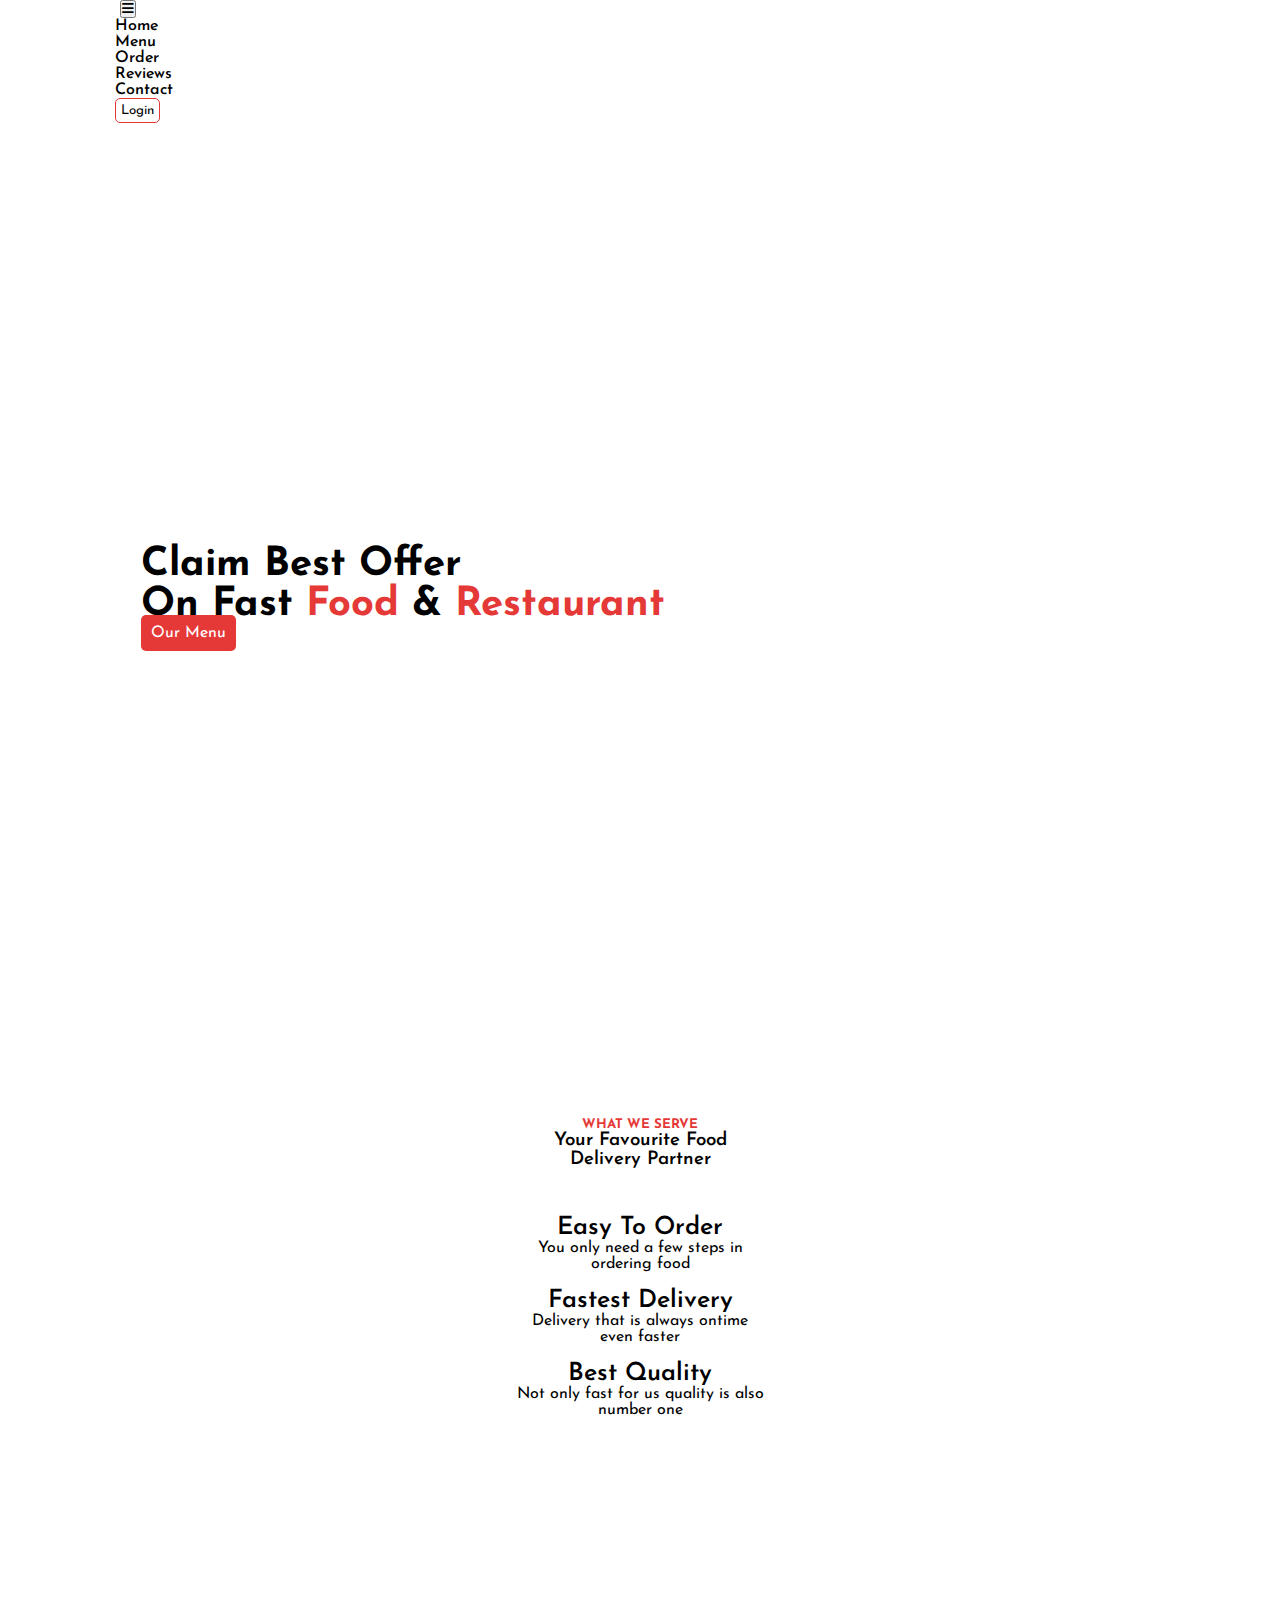
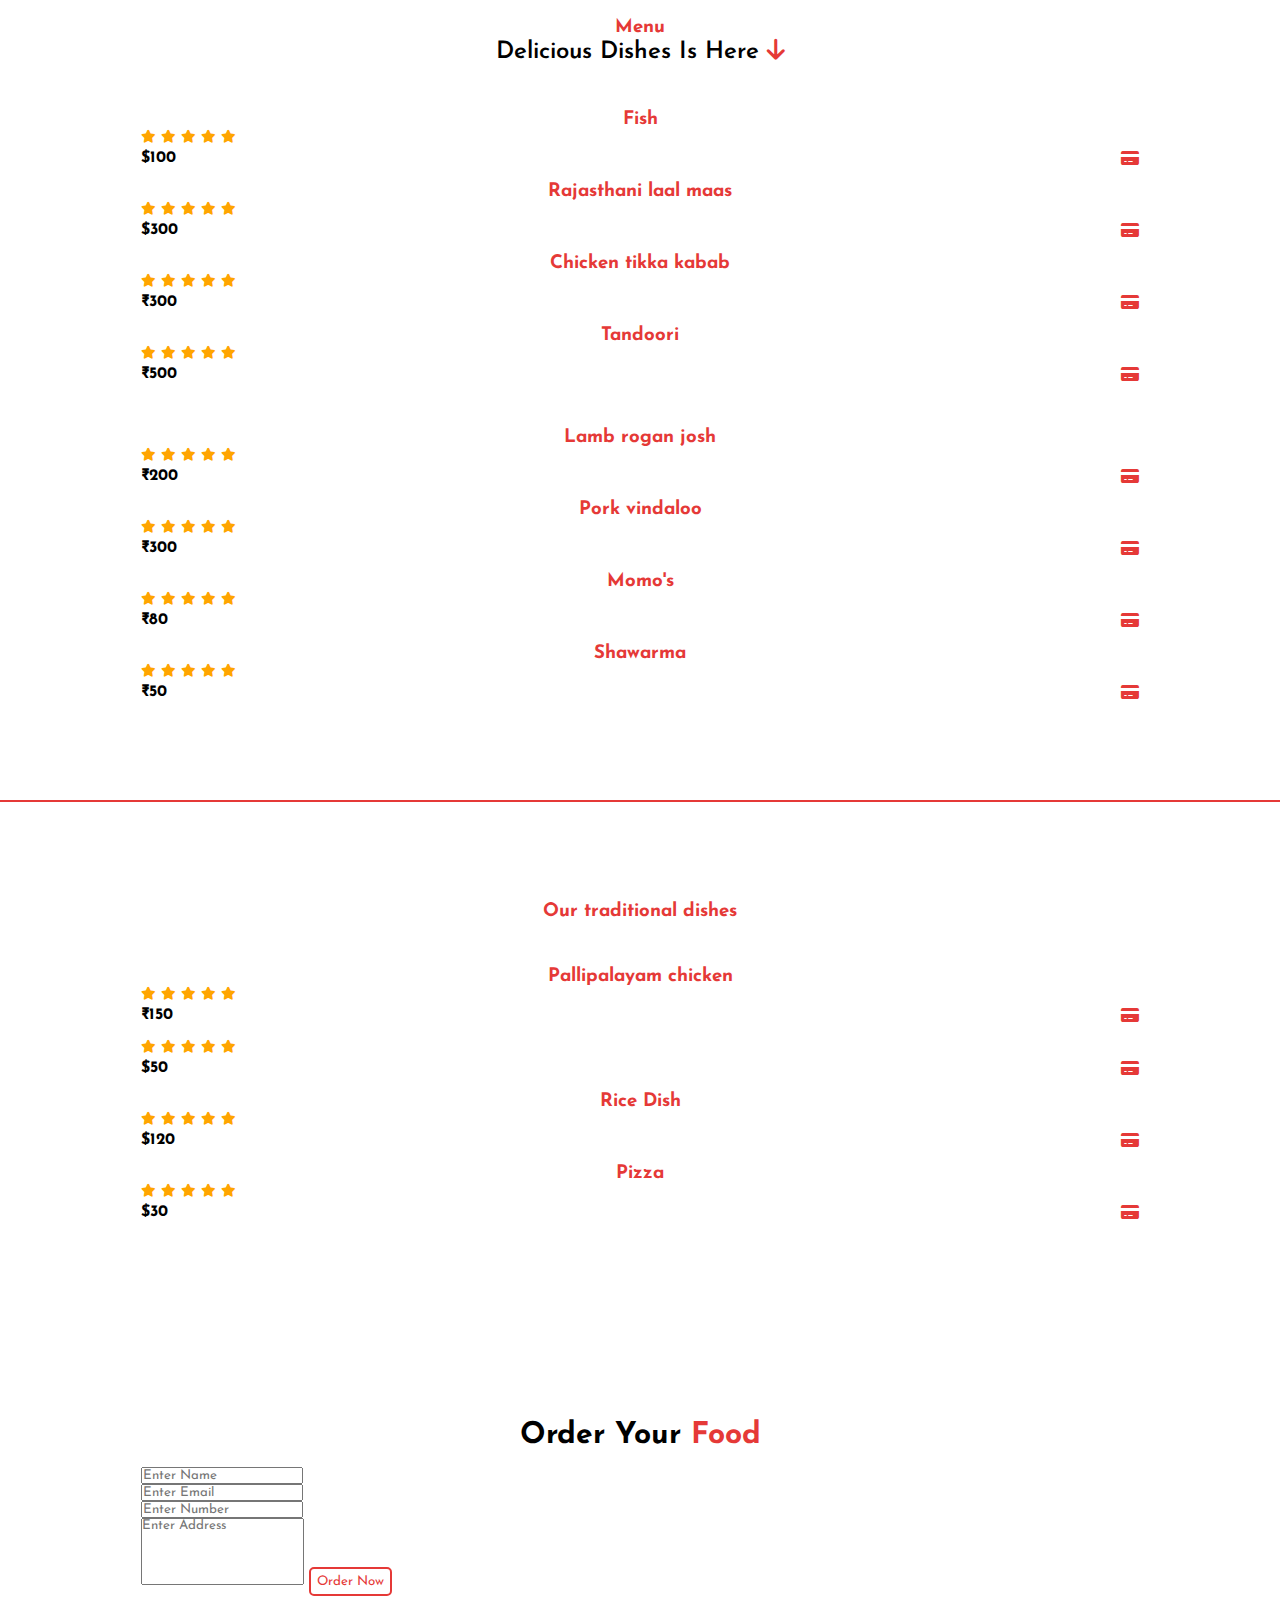
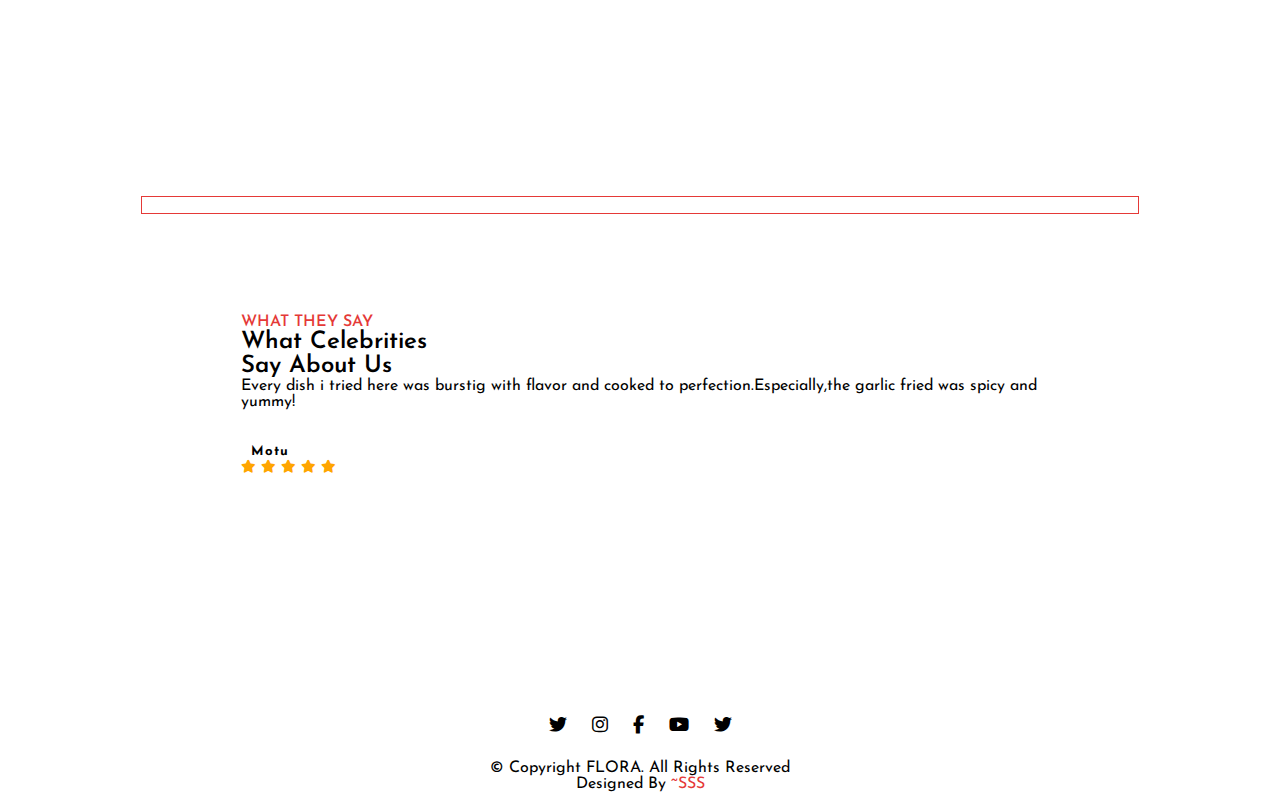
==== index.html @ 1c6ad242 "Add files via upload" ====
<!DOCTYPE html>
<html lang="en">
<head>
    <meta charset="UTF-8">
    <meta name="viewport" content="width=device-width, initial-scale=1.0">
    <title>Food Website Design</title>

    <!-- STYLE CSS LINK -->
    <link rel="stylesheet" href="style.css">
    <!-- STYLE CSS LINK -->

    <!-- BOOTSTRAP CDN LINK -->
    <link href="https://cdn.jsdelivr.net/npm/bootstrap@5.0.2/dist/css/bootstrap.min.css" rel="stylesheet" integrity="sha384-EVSTQN3/azprG1Anm3QDgpJLIm9Nao0Yz1ztcQTwFspd3yD65VohhpuuCOmLASjC" crossorigin="anonymous">
    <!-- BOOTSTRAP CDN LINK -->



    <!-- FONT AWESOME CDN -->
    <link rel="stylesheet" href="https://cdnjs.cloudflare.com/ajax/libs/font-awesome/6.4.2/css/all.min.css">
    <!-- FONT AWESOME CDN -->



    <!-- GOOGLE FONTS LINK -->
    <link rel="preconnect" href="https://fonts.googleapis.com">
    <link rel="preconnect" href="https://fonts.gstatic.com" crossorigin>
    <link href="https://fonts.googleapis.com/css2?family=Josefin+Sans:wght@600&display=swap" rel="stylesheet">
    <!-- GOOGLE FONTS LINK -->
</head>
<body>
    


<!-- Navbar Start -->
<nav class="navbar navbar-expand-sm" id="navbar">
  <a href="index.html" class="navbar-brand" id="logo"><img src="./images/logo.png" alt=""></a>
  <button class="navbar-toggler" type="button" data-bs-toggle="collapse" data-bs-target="#mynavbar">
    <span><i class="fa-solid fa-bars"></i></span>
  </button>
  <div class="collapse navbar-collapse" id="mynavbar">
    <ul class="navbar-nav me-auto">
      <li class="nav-item">
        <a href="#" class="nav-link">Home</a>
      </li>
      <li class="nav-item">
        <a href="#" class="nav-link">Menu</a>
      </li>
      <li class="nav-item">
        <a href="#" class="nav-link">Order</a>
      </li>
      <li class="nav-item">
        <a href="#" class="nav-link">Reviews</a>
      </li>
      <li class="nav-item">
        <a href="#" class="nav-link">Contact</a>
      </li>
    </ul>

    <form class="d-flex">
      <button type="button" id="btn">Login</button>
    </form>

  </div>
</nav>
<!-- Navbar End -->   

<!-- Home Section Start -->
<section class="home" id="home">
  <div class="home-content">
    <h3>Claim Best Offer <br> On Fast <span>Food</span> & <span>Restaurant</span></h3>
    <a href="#our-menu" id="home-btn">Our Menu</a>
  </div>
  <div class="img">
    <img src="./images/image 46.png" alt="">
  </div>
</section>
<!-- Home Section End -->



<!-- Top Section Start -->
<div class="top-section">
  <h5>WHAT WE SERVE</h5>
  <h3>Your Favourite Food <br> Delivery Partner</h3>
  <div class="row">

    <div class="col-md-4 py-3 py-md-0">
      <div class="card">
        <img src="./images/img1.png" alt="">
        <div class="card-body">
        <h1>Easy To Order</h1>
        <p>You only need a few steps in <br> ordering food</p>
      </div>
      </div>
    </div>
    <div class="col-md-4 py-3 py-md-0">
      <div class="card">
        <img src="./images/img2.png" alt="">
        <div class="card-body">
        <h1>Fastest Delivery</h1>
        <p>Delivery that is always ontime <br> even faster</p>
      </div>
      </div>
    </div>
    <div class="col-md-4 py-3 py-md-0">
      <div class="card">
        <img src="./images/img3.png" alt="">
        <div class="card-body">
        <h1>Best Quality</h1>
        <p>Not only fast for us quality is also <br> number one</p>
      </div>
      </div>
    </div>

  </div>
</div>
<!-- Top Section End -->




<!-- Our Menu Start -->
<section class="menu" id="menu">
  <h3>Menu</h3>
  <h2>Delicious Dishes Is Here <i class="fa-solid fa-arrow-down"></i></h2>


  <div class="row" style="margin-top: 30px;">
    <div class="col-md-3 py-3 py-md-0">
      <div class="card">
        <img src="./images/Mangalorean_Chicken.png" alt="">
        <div class="card-body">
          <h3>Fish</h3>
          <div class="rating">
            <i class="fa-solid fa-star checked"></i>
            <i class="fa-solid fa-star checked"></i>
            <i class="fa-solid fa-star checked"></i>
            <i class="fa-solid fa-star checked"></i>
            <i class="fa-solid fa-star checked"></i>
          </div>

          <p>$100 <i class="fa-solid fa-credit-card"></i></p>
        </div>
      </div>
    </div>
    <div class="col-md-3 py-3 py-md-0">
      <div class="card">
        <img src="./images/Garlic_Fried.png" alt="">
        <div class="card-body">
          <h3>Rajasthani laal maas</h3>
          <div class="rating">
            <i class="fa-solid fa-star checked"></i>
            <i class="fa-solid fa-star checked"></i>
            <i class="fa-solid fa-star checked"></i>
            <i class="fa-solid fa-star checked"></i>
            <i class="fa-solid fa-star checked"></i>
          </div>

          <p>$300 <i class="fa-solid fa-credit-card"></i></p>
        </div>
      </div>
    </div>
    <div class="col-md-3 py-3 py-md-0">
      <div class="card">
        <img src="./images/Grilled_beef_steak.png" alt="">
        <div class="card-body">
          <h3>Chicken tikka kabab</h3>
          <div class="rating">
            <i class="fa-solid fa-star checked"></i>
            <i class="fa-solid fa-star checked"></i>
            <i class="fa-solid fa-star checked"></i>
            <i class="fa-solid fa-star checked"></i>
            <i class="fa-solid fa-star checked"></i>
          </div>

          <p>₹300 <i class="fa-solid fa-credit-card"></i></p>
        </div>
      </div>
    </div>
    <div class="col-md-3 py-3 py-md-0">
      <div class="card">
        <img src="./images/Pineapple_Fried_Rice.png" alt="">
        <div class="card-body">
          <h3>Tandoori</h3>
          <div class="rating">
            <i class="fa-solid fa-star checked"></i>
            <i class="fa-solid fa-star checked"></i>
            <i class="fa-solid fa-star checked"></i>
            <i class="fa-solid fa-star checked"></i>
            <i class="fa-solid fa-star checked"></i>
          </div>

          <p>₹500 <i class="fa-solid fa-credit-card"></i></p>
        </div>
      </div>
    </div>


  </div>



  <div class="row" style="margin-top: 30px;">
    <div class="col-md-3 py-3 py-md-0">
      <div class="card">
        <img src="./images/Grilled_pork_ribs.png" alt="">
        <div class="card-body">
          <h3>Lamb rogan josh</h3>
          <div class="rating">
            <i class="fa-solid fa-star checked"></i>
            <i class="fa-solid fa-star checked"></i>
            <i class="fa-solid fa-star checked"></i>
            <i class="fa-solid fa-star checked"></i>
            <i class="fa-solid fa-star checked"></i>
          </div>

          <p>₹200<i class="fa-solid fa-credit-card"></i></p>
        </div>
      </div>
    </div>
    <div class="col-md-3 py-3 py-md-0">
      <div class="card">
        <img src="./images/crispy_fried.png" alt="">
        <div class="card-body">
          <h3>Pork vindaloo</h3>
          <div class="rating">
            <i class="fa-solid fa-star checked"></i>
            <i class="fa-solid fa-star checked"></i>
            <i class="fa-solid fa-star checked"></i>
            <i class="fa-solid fa-star checked"></i>
            <i class="fa-solid fa-star checked"></i>
          </div>

          <p>₹300 <i class="fa-solid fa-credit-card"></i></p>
        </div>
      </div>
    </div>
    <div class="col-md-3 py-3 py-md-0">
      <div class="card">
        <img src="./images/sushi__japanese.png" alt="">
        <div class="card-body">
          <h3>Momo's</h3>
          <div class="rating">
            <i class="fa-solid fa-star checked"></i>
            <i class="fa-solid fa-star checked"></i>
            <i class="fa-solid fa-star checked"></i>
            <i class="fa-solid fa-star checked"></i>
            <i class="fa-solid fa-star checked"></i>
          </div>

          <p>₹80 <i class="fa-solid fa-credit-card"></i></p>
        </div>
      </div>
    </div>
    <div class="col-md-3 py-3 py-md-0">
      <div class="card">
        <img src="./images/Lyulya_kebab.png" alt="">
        <div class="card-body">
          <h3>Shawarma</h3>
          <div class="rating">
            <i class="fa-solid fa-star checked"></i>
            <i class="fa-solid fa-star checked"></i>
            <i class="fa-solid fa-star checked"></i>
            <i class="fa-solid fa-star checked"></i>
            <i class="fa-solid fa-star checked"></i>
          </div>

          <p>₹50 <i class="fa-solid fa-credit-card"></i></p>
        </div>
      </div>
    </div>


  </div>
</section>
<!-- Our Menu End -->





<div class="container">
  <div class="line" style="width: 100%; height: 2px; background-color: #e53937;"></div>
</div>






<!-- Our Menu Start -->
<section class="menu" id="menu">
  <h3>Our traditional dishes</h3>


  <div class="row" style="margin-top: 30px;">
    <div class="col-md-3 py-3 py-md-0">
      <div class="card">
        <img src="./images/burger.png" alt="">
        <div class="card-body">
          <h3>Pallipalayam chicken</h3>
          <div class="rating">
            <i class="fa-solid fa-star checked"></i>
            <i class="fa-solid fa-star checked"></i>
            <i class="fa-solid fa-star checked"></i>
            <i class="fa-solid fa-star checked"></i>
            <i class="fa-solid fa-star checked"></i>
          </div>

          <p>₹150<i class="fa-solid fa-credit-card"></i></p>
        </div>
      </div>
    </div>
    <div class="col-md-3 py-3 py-md-0">
      <div class="card">
        <img src="./images/fasr food.png" alt="">
        <div class="card-body">
          <h3></h3>

          <div class="rating">
            <i class="fa-solid fa-star checked"></i>
            <i class="fa-solid fa-star checked"></i>
            <i class="fa-solid fa-star checked"></i>
            <i class="fa-solid fa-star checked"></i>
            <i class="fa-solid fa-star checked"></i>
          </div>

          <p>$50 <i class="fa-solid fa-credit-card"></i></p>
        </div>
      </div>
    </div>
    <div class="col-md-3 py-3 py-md-0">
      <div class="card">
        <img src="./images/rice.png" alt="">
        <div class="card-body">
          <h3>Rice Dish</h3>
          <div class="rating">
            <i class="fa-solid fa-star checked"></i>
            <i class="fa-solid fa-star checked"></i>
            <i class="fa-solid fa-star checked"></i>
            <i class="fa-solid fa-star checked"></i>
            <i class="fa-solid fa-star checked"></i>
          </div>

          <p>$120 <i class="fa-solid fa-credit-card"></i></p>
        </div>
      </div>
    </div>
    <div class="col-md-3 py-3 py-md-0">
      <div class="card">
        <img src="./images/pizza.png" alt="">
        <div class="card-body">
          <h3>Pizza</h3>
          <div class="rating">
            <i class="fa-solid fa-star checked"></i>
            <i class="fa-solid fa-star checked"></i>
            <i class="fa-solid fa-star checked"></i>
            <i class="fa-solid fa-star checked"></i>
            <i class="fa-solid fa-star checked"></i>
          </div>

          <p>$30 <i class="fa-solid fa-credit-card"></i></p>
        </div>
      </div>
    </div>


  </div>




  </div>
</section>
<!-- Our Menu End -->





<!-- Ordre Section Start -->
<section class="order" id="order">
  <div class="heading">Order Your <span>Food</span></div>

  <div class="row">
    <div class="col-md-5 py-3 py-md-0">
      <div class="card">
        <img src="./images/img1.png" alt="">
      </div>
    </div>
    <div class="col-md-7 py-3 py-md-0">
      <form action="#">

        <div class="mb-3 mt-3">
          <input type="text" class="form-control" id="name" placeholder="Enter Name" required>
        </div>

        <div class="mb-3 mt-3">
          <input type="email" class="form-control" id="email" placeholder="Enter Email" required>
        </div>

        <div class="mb-3 mt-3">
          <input type="number" class="form-control" id="number" placeholder="Enter Number" required>
        </div>


         <textarea  class="form-control" id="comment" rows="5" name="text" placeholder="Enter Address" required></textarea>

         <button type="submit" class="order-btn">Order Now</button>
        

      </form>
    </div>

  </div>
</section>
<!-- Ordre Section End -->





<!-- Review Section Start -->
<section class="review" id="review">
  <div class="row">

    <div class="col-md-4 py-3 py-md-0">
      <div class="card">
        <img src="./images/review-img.png" alt="">
      </div>
    </div>

    <div class="col-md-8 py-3 py-md-0" style="padding: 100px;">
      <h3>WHAT THEY SAY</h3>
      <h2>What Celebrities <br>Say About Us</h2>
      <p>Every dish i tried here was burstig with flavor and cooked to perfection.Especially,the garlic fried was spicy and yummy!</p>
      <h5><img src="D:\project\images\motu.jpg" alt="" width="60px"><a href="#">Motu</a></h5>
     
      <div class="rating">
        <i class="fa-solid fa-star checked"></i>
        <i class="fa-solid fa-star checked"></i>
        <i class="fa-solid fa-star checked"></i>
        <i class="fa-solid fa-star checked"></i>
        <i class="fa-solid fa-star checked"></i>
      </div>
    </div>

  </div>
</section>








<footer id="footer">
  <div class="f-content">
    <div class="f-logo"><img src="./images/logo.png" alt=""></div>
   
    <i class="fa-brands fa-twitter"></i>
    <i class="fa-brands fa-instagram"></i>
    <i class="fa-brands fa-facebook-f"></i>
    <i class="fa-brands fa-youtube"></i>
    <i class="fa-brands fa-twitter"></i>
  </div>
  <br>
  <div class="c-content">
    &copy; Copyright FLORA. All Rights Reserved <br>
    <span>Designed By <a href="#">~SSS</a></span>
  </div>
</footer>
<!-- Footer End -->
    <!-- BOOTSTRAP CDN LINK -->
    <script src="https://cdn.jsdelivr.net/npm/bootstrap@5.0.2/dist/js/bootstrap.bundle.min.js" integrity="sha384-MrcW6ZMFYlzcLA8Nl+NtUVF0sA7MsXsP1UyJoMp4YLEuNSfAP+JcXn/tWtIaxVXM" crossorigin="anonymous"></script>
    <!-- BOOTSTRAP CDN LINK -->


</body>
</html>
---- style.css ----
*{
    margin: 0;
    padding: 0;
    text-decoration: none;
    list-style: none;
    scroll-behavior: smooth;
    font-family: 'Josefin Sans', sans-serif;
}
html::-webkit-scrollbar-track{
    background: transparent;
}
html::-webkit-scrollbar-thumb{
    background: #e53937;
    border-radius: 10px;
}
html::-webkit-scrollbar{
    width: 10px;
}

/* Navbar Start */
#navbar{
    background: transparent;
    padding: 0px 9% 0px;
}
#logo img{
    width: 190px;
    margin-top: 3px;
}
.nav-item .nav-link{
    color: black;
    font-size: 16px;
    font-weight: 550;
    transition: 0.5s;
}
.nav-item .nav-link:hover{
    color: #e53937;
}
#nvabar input{
    border-radius: 50px;
}
#btn{
    border-radius: 5px;
    padding: 5px;
    border: 1px solid #e53937;
    background: transparent;
    transition: 0.5s;
}
#btn:hover{
    background: #e53937;
    color: white;
}
/* Navbar End */




/* Home Section Start */
.home{
    width: 100%;
    height: 100vh;
    padding: 5px 11% 80px;
    display: flex;
    align-items: center;
    justify-content: center;
    flex-wrap: wrap;
    position: relative;
    z-index: 0;
}
.home .img{
    flex: 1 1 300px;
}
.home .img img{
    width: 100%;
    margin-left: 60px;
}
.home-content{
    flex: 1 1 400px;
    margin-top: 30px;
}
.home-content h3{
    font-size: 40px;
    font-weight: 700;
}
.home-content h3 span{
    color: #e53937;
}
#home-btn{
    padding: 10px;
    text-decoration: none;
    background: #e53937;
    color: white;
    border-radius: 5px;
}
@media screen and (max-width:873px){
    .home .img img{
        margin-left: 0px;
    }
}
/* Home Section End */





/* Top Section Start */
.top-section{
    padding: 10px 11% 100px;
}
.top-section h5{
    color: #e53937;
    text-align: center;
}
.top-section h3{
    color: black;
    text-align: center;
    font-weight: 600;
}
.top-section .row{
    margin-top: 30px;
    align-items: center;
}
.top-section .row .card{
    border: none;
}
.top-section .row .card img{
    width: 200px;
    margin: auto;
}
.top-section .card-body{
    text-align: center;
}
.top-section .card-body h1{
    font-size: 25px;
    font-weight: 600;
}
/* Top Section End */




/* Our Menu Strat */
.menu{
    padding: 100px 11% 100px;
}
.menu h3{
    text-align: center;
    color: #e53937;
}
.menu h2{
    text-align: center;
    color: black;
    font-weight: 600;
}
.menu h2 i{
    color: #e53937;
}
.menu h6{
    font-size: 16px;
}
.rating i{
    color: orange;
    font-size: 13px;
}
.menu p{
    margin-top: 5px;
    font-weight: bold;
}
.menu p i{
    float: right;
    color: #e53937;
    cursor: pointer;
}
/* Our Menu End */





/* Order Section Start */
.order{
    padding: 100px 11% 100px;
}
.heading{
    text-align: center;
    font-size: 30px;
    font-weight: 700;
}
.heading span{
    color: #e53937;
}
.order textarea{
    resize: none;
}
.order-btn{
    padding: 6px;
    margin-top: 30px;
    background: transparent;
    border: 2px solid #e53937;
    border-radius: 5px;
    color: #e53937;
    transition: 0.5s;
    cursor: pointer;
}
.order-btn:hover{
    background: #e53937;
    color: white;
    border: 2px solid white;
}
/* Order Section End */





/* Review Section Start */
.review{
    padding: 100px 11% 100px;
}
.review .card{
    border: 1px solid #e53937;
}
.review h3{
    font-size: 16px;
    color: #e53937;
    font-weight: 550;
}
.review h2{
    font-weight: 600;
}
.review h5{
    margin-top: 35px;
    display: inline-block;
}
.review h5 a{
    margin-left: 10px;
    color: black;
    text-decoration: none;
    font-weight: bold;
    letter-spacing: 1px;
    cursor: pointer;
}
.review h5 img{
    border-radius: 5px;
}

@media screen and(max-width: 636px){
    .review h3{
        margin-top: 10px;
    }
}
/* Review Section End */




/* Contact Section Start */
.contact{
    padding: 100px 11% 100px;
}
.contact .col-md-5{
    background: #e53937;
    border-radius: 10px;
    color: white;
}
.contact h3{
    margin-top: 30px;
}
.contact i span{
    margin-left: 10px;
    cursor: pointer;
}
/* Contact Section End */





/* Footer Start */
#footer{
    padding: 15px 11% 15px;
}
#footer .f-content{
    text-align: center;
}
.f-logo img{
    width: 250px;
    cursor: pointer;
}
.f-content i{
    font-size: 18px;
    color: black;
    padding: 10px;
    transition: 0.5s;
    cursor: pointer;
}
.f-content i:hover{
    background: #e53937;
    color: white;
    border-radius: 5px;
}
.c-content{
    text-align: center;
}
.c-content span a{
    text-decoration: none;
    color: #e53937;
    
}
/* Footer End */
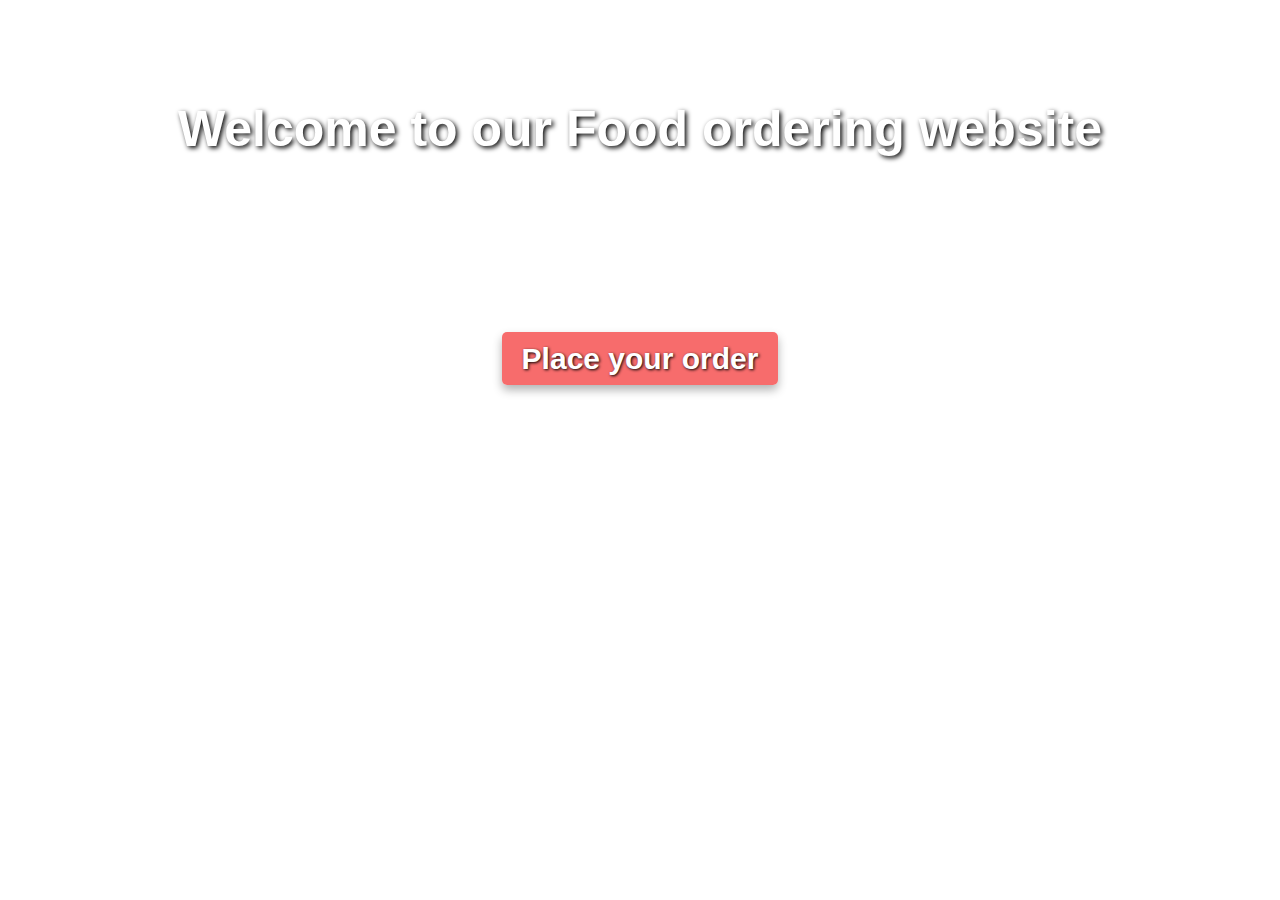
==== commit 3fb1585f: "Add files via upload" ====
--- a/index.html
+++ b/index.html
@@ -1,481 +1,44 @@
-<!DOCTYPE html>
-<html lang="en">
-<head>
-    <meta charset="UTF-8">
-    <meta name="viewport" content="width=device-width, initial-scale=1.0">
-    <title>Food Website Design</title>
-
-    <!-- STYLE CSS LINK -->
-    <link rel="stylesheet" href="style.css">
-    <!-- STYLE CSS LINK -->
-
-    <!-- BOOTSTRAP CDN LINK -->
-    <link href="https://cdn.jsdelivr.net/npm/bootstrap@5.0.2/dist/css/bootstrap.min.css" rel="stylesheet" integrity="sha384-EVSTQN3/azprG1Anm3QDgpJLIm9Nao0Yz1ztcQTwFspd3yD65VohhpuuCOmLASjC" crossorigin="anonymous">
-    <!-- BOOTSTRAP CDN LINK -->
-
-
-
-    <!-- FONT AWESOME CDN -->
-    <link rel="stylesheet" href="https://cdnjs.cloudflare.com/ajax/libs/font-awesome/6.4.2/css/all.min.css">
-    <!-- FONT AWESOME CDN -->
-
-
-
-    <!-- GOOGLE FONTS LINK -->
-    <link rel="preconnect" href="https://fonts.googleapis.com">
-    <link rel="preconnect" href="https://fonts.gstatic.com" crossorigin>
-    <link href="https://fonts.googleapis.com/css2?family=Josefin+Sans:wght@600&display=swap" rel="stylesheet">
-    <!-- GOOGLE FONTS LINK -->
-</head>
+<html>
+    <head>
+        <meta charset="UTF-8">
+        <title>FOOD COURT</title>
+        <style>
+          body{
+            background-image:url("D:\templates\abc.jpg");
+            background-size: cover;
+            background-position: center;
+            font-family: 'Arial',sans-serif;
+            color:#fff;
+            text-align: center;
+            margin:0;
+            padding: 0;
+          }
+          h1{
+            margin:100px;
+            font-size: 50px;
+            text-shadow: 2px 2px 5px #000;
+          }
+          h2{
+            font-size: 30px;
+            margin-top: 30px;
+            text-shadow: 1px 1px 3px #000;
+          }
+          a{
+            color:#fff;
+            text-decoration: none;
+            background-color: #f76c6c;
+            padding:10px 20px;
+            border-radius: 5px;
+            box-shadow: 0 5px 10px rgba(0,0,0,0.3);
+            transition: background-color 0.3s;
+          }
+          a:hover{
+            background-color: #ff4040;
+          }
+        </style>
+    </head>
 <body>
-    
-
-
-<!-- Navbar Start -->
-<nav class="navbar navbar-expand-sm" id="navbar">
-  <a href="index.html" class="navbar-brand" id="logo"><img src="./images/logo.png" alt=""></a>
-  <button class="navbar-toggler" type="button" data-bs-toggle="collapse" data-bs-target="#mynavbar">
-    <span><i class="fa-solid fa-bars"></i></span>
-  </button>
-  <div class="collapse navbar-collapse" id="mynavbar">
-    <ul class="navbar-nav me-auto">
-      <li class="nav-item">
-        <a href="#" class="nav-link">Home</a>
-      </li>
-      <li class="nav-item">
-        <a href="#" class="nav-link">Menu</a>
-      </li>
-      <li class="nav-item">
-        <a href="#" class="nav-link">Order</a>
-      </li>
-      <li class="nav-item">
-        <a href="#" class="nav-link">Reviews</a>
-      </li>
-      <li class="nav-item">
-        <a href="#" class="nav-link">Contact</a>
-      </li>
-    </ul>
-
-    <form class="d-flex">
-      <button type="button" id="btn">Login</button>
-    </form>
-
-  </div>
-</nav>
-<!-- Navbar End -->   
-
-<!-- Home Section Start -->
-<section class="home" id="home">
-  <div class="home-content">
-    <h3>Claim Best Offer <br> On Fast <span>Food</span> & <span>Restaurant</span></h3>
-    <a href="#our-menu" id="home-btn">Our Menu</a>
-  </div>
-  <div class="img">
-    <img src="./images/image 46.png" alt="">
-  </div>
-</section>
-<!-- Home Section End -->
-
-
-
-<!-- Top Section Start -->
-<div class="top-section">
-  <h5>WHAT WE SERVE</h5>
-  <h3>Your Favourite Food <br> Delivery Partner</h3>
-  <div class="row">
-
-    <div class="col-md-4 py-3 py-md-0">
-      <div class="card">
-        <img src="./images/img1.png" alt="">
-        <div class="card-body">
-        <h1>Easy To Order</h1>
-        <p>You only need a few steps in <br> ordering food</p>
-      </div>
-      </div>
-    </div>
-    <div class="col-md-4 py-3 py-md-0">
-      <div class="card">
-        <img src="./images/img2.png" alt="">
-        <div class="card-body">
-        <h1>Fastest Delivery</h1>
-        <p>Delivery that is always ontime <br> even faster</p>
-      </div>
-      </div>
-    </div>
-    <div class="col-md-4 py-3 py-md-0">
-      <div class="card">
-        <img src="./images/img3.png" alt="">
-        <div class="card-body">
-        <h1>Best Quality</h1>
-        <p>Not only fast for us quality is also <br> number one</p>
-      </div>
-      </div>
-    </div>
-
-  </div>
-</div>
-<!-- Top Section End -->
-
-
-
-
-<!-- Our Menu Start -->
-<section class="menu" id="menu">
-  <h3>Menu</h3>
-  <h2>Delicious Dishes Is Here <i class="fa-solid fa-arrow-down"></i></h2>
-
-
-  <div class="row" style="margin-top: 30px;">
-    <div class="col-md-3 py-3 py-md-0">
-      <div class="card">
-        <img src="./images/Mangalorean_Chicken.png" alt="">
-        <div class="card-body">
-          <h3>Fish</h3>
-          <div class="rating">
-            <i class="fa-solid fa-star checked"></i>
-            <i class="fa-solid fa-star checked"></i>
-            <i class="fa-solid fa-star checked"></i>
-            <i class="fa-solid fa-star checked"></i>
-            <i class="fa-solid fa-star checked"></i>
-          </div>
-
-          <p>$100 <i class="fa-solid fa-credit-card"></i></p>
-        </div>
-      </div>
-    </div>
-    <div class="col-md-3 py-3 py-md-0">
-      <div class="card">
-        <img src="./images/Garlic_Fried.png" alt="">
-        <div class="card-body">
-          <h3>Rajasthani laal maas</h3>
-          <div class="rating">
-            <i class="fa-solid fa-star checked"></i>
-            <i class="fa-solid fa-star checked"></i>
-            <i class="fa-solid fa-star checked"></i>
-            <i class="fa-solid fa-star checked"></i>
-            <i class="fa-solid fa-star checked"></i>
-          </div>
-
-          <p>$300 <i class="fa-solid fa-credit-card"></i></p>
-        </div>
-      </div>
-    </div>
-    <div class="col-md-3 py-3 py-md-0">
-      <div class="card">
-        <img src="./images/Grilled_beef_steak.png" alt="">
-        <div class="card-body">
-          <h3>Chicken tikka kabab</h3>
-          <div class="rating">
-            <i class="fa-solid fa-star checked"></i>
-            <i class="fa-solid fa-star checked"></i>
-            <i class="fa-solid fa-star checked"></i>
-            <i class="fa-solid fa-star checked"></i>
-            <i class="fa-solid fa-star checked"></i>
-          </div>
-
-          <p>₹300 <i class="fa-solid fa-credit-card"></i></p>
-        </div>
-      </div>
-    </div>
-    <div class="col-md-3 py-3 py-md-0">
-      <div class="card">
-        <img src="./images/Pineapple_Fried_Rice.png" alt="">
-        <div class="card-body">
-          <h3>Tandoori</h3>
-          <div class="rating">
-            <i class="fa-solid fa-star checked"></i>
-            <i class="fa-solid fa-star checked"></i>
-            <i class="fa-solid fa-star checked"></i>
-            <i class="fa-solid fa-star checked"></i>
-            <i class="fa-solid fa-star checked"></i>
-          </div>
-
-          <p>₹500 <i class="fa-solid fa-credit-card"></i></p>
-        </div>
-      </div>
-    </div>
-
-
-  </div>
-
-
-
-  <div class="row" style="margin-top: 30px;">
-    <div class="col-md-3 py-3 py-md-0">
-      <div class="card">
-        <img src="./images/Grilled_pork_ribs.png" alt="">
-        <div class="card-body">
-          <h3>Lamb rogan josh</h3>
-          <div class="rating">
-            <i class="fa-solid fa-star checked"></i>
-            <i class="fa-solid fa-star checked"></i>
-            <i class="fa-solid fa-star checked"></i>
-            <i class="fa-solid fa-star checked"></i>
-            <i class="fa-solid fa-star checked"></i>
-          </div>
-
-          <p>₹200<i class="fa-solid fa-credit-card"></i></p>
-        </div>
-      </div>
-    </div>
-    <div class="col-md-3 py-3 py-md-0">
-      <div class="card">
-        <img src="./images/crispy_fried.png" alt="">
-        <div class="card-body">
-          <h3>Pork vindaloo</h3>
-          <div class="rating">
-            <i class="fa-solid fa-star checked"></i>
-            <i class="fa-solid fa-star checked"></i>
-            <i class="fa-solid fa-star checked"></i>
-            <i class="fa-solid fa-star checked"></i>
-            <i class="fa-solid fa-star checked"></i>
-          </div>
-
-          <p>₹300 <i class="fa-solid fa-credit-card"></i></p>
-        </div>
-      </div>
-    </div>
-    <div class="col-md-3 py-3 py-md-0">
-      <div class="card">
-        <img src="./images/sushi__japanese.png" alt="">
-        <div class="card-body">
-          <h3>Momo's</h3>
-          <div class="rating">
-            <i class="fa-solid fa-star checked"></i>
-            <i class="fa-solid fa-star checked"></i>
-            <i class="fa-solid fa-star checked"></i>
-            <i class="fa-solid fa-star checked"></i>
-            <i class="fa-solid fa-star checked"></i>
-          </div>
-
-          <p>₹80 <i class="fa-solid fa-credit-card"></i></p>
-        </div>
-      </div>
-    </div>
-    <div class="col-md-3 py-3 py-md-0">
-      <div class="card">
-        <img src="./images/Lyulya_kebab.png" alt="">
-        <div class="card-body">
-          <h3>Shawarma</h3>
-          <div class="rating">
-            <i class="fa-solid fa-star checked"></i>
-            <i class="fa-solid fa-star checked"></i>
-            <i class="fa-solid fa-star checked"></i>
-            <i class="fa-solid fa-star checked"></i>
-            <i class="fa-solid fa-star checked"></i>
-          </div>
-
-          <p>₹50 <i class="fa-solid fa-credit-card"></i></p>
-        </div>
-      </div>
-    </div>
-
-
-  </div>
-</section>
-<!-- Our Menu End -->
-
-
-
-
-
-<div class="container">
-  <div class="line" style="width: 100%; height: 2px; background-color: #e53937;"></div>
-</div>
-
-
-
-
-
-
-<!-- Our Menu Start -->
-<section class="menu" id="menu">
-  <h3>Our traditional dishes</h3>
-
-
-  <div class="row" style="margin-top: 30px;">
-    <div class="col-md-3 py-3 py-md-0">
-      <div class="card">
-        <img src="./images/burger.png" alt="">
-        <div class="card-body">
-          <h3>Pallipalayam chicken</h3>
-          <div class="rating">
-            <i class="fa-solid fa-star checked"></i>
-            <i class="fa-solid fa-star checked"></i>
-            <i class="fa-solid fa-star checked"></i>
-            <i class="fa-solid fa-star checked"></i>
-            <i class="fa-solid fa-star checked"></i>
-          </div>
-
-          <p>₹150<i class="fa-solid fa-credit-card"></i></p>
-        </div>
-      </div>
-    </div>
-    <div class="col-md-3 py-3 py-md-0">
-      <div class="card">
-        <img src="./images/fasr food.png" alt="">
-        <div class="card-body">
-          <h3></h3>
-
-          <div class="rating">
-            <i class="fa-solid fa-star checked"></i>
-            <i class="fa-solid fa-star checked"></i>
-            <i class="fa-solid fa-star checked"></i>
-            <i class="fa-solid fa-star checked"></i>
-            <i class="fa-solid fa-star checked"></i>
-          </div>
-
-          <p>$50 <i class="fa-solid fa-credit-card"></i></p>
-        </div>
-      </div>
-    </div>
-    <div class="col-md-3 py-3 py-md-0">
-      <div class="card">
-        <img src="./images/rice.png" alt="">
-        <div class="card-body">
-          <h3>Rice Dish</h3>
-          <div class="rating">
-            <i class="fa-solid fa-star checked"></i>
-            <i class="fa-solid fa-star checked"></i>
-            <i class="fa-solid fa-star checked"></i>
-            <i class="fa-solid fa-star checked"></i>
-            <i class="fa-solid fa-star checked"></i>
-          </div>
-
-          <p>$120 <i class="fa-solid fa-credit-card"></i></p>
-        </div>
-      </div>
-    </div>
-    <div class="col-md-3 py-3 py-md-0">
-      <div class="card">
-        <img src="./images/pizza.png" alt="">
-        <div class="card-body">
-          <h3>Pizza</h3>
-          <div class="rating">
-            <i class="fa-solid fa-star checked"></i>
-            <i class="fa-solid fa-star checked"></i>
-            <i class="fa-solid fa-star checked"></i>
-            <i class="fa-solid fa-star checked"></i>
-            <i class="fa-solid fa-star checked"></i>
-          </div>
-
-          <p>$30 <i class="fa-solid fa-credit-card"></i></p>
-        </div>
-      </div>
-    </div>
-
-
-  </div>
-
-
-
-
-  </div>
-</section>
-<!-- Our Menu End -->
-
-
-
-
-
-<!-- Ordre Section Start -->
-<section class="order" id="order">
-  <div class="heading">Order Your <span>Food</span></div>
-
-  <div class="row">
-    <div class="col-md-5 py-3 py-md-0">
-      <div class="card">
-        <img src="./images/img1.png" alt="">
-      </div>
-    </div>
-    <div class="col-md-7 py-3 py-md-0">
-      <form action="#">
-
-        <div class="mb-3 mt-3">
-          <input type="text" class="form-control" id="name" placeholder="Enter Name" required>
-        </div>
-
-        <div class="mb-3 mt-3">
-          <input type="email" class="form-control" id="email" placeholder="Enter Email" required>
-        </div>
-
-        <div class="mb-3 mt-3">
-          <input type="number" class="form-control" id="number" placeholder="Enter Number" required>
-        </div>
-
-
-         <textarea  class="form-control" id="comment" rows="5" name="text" placeholder="Enter Address" required></textarea>
-
-         <button type="submit" class="order-btn">Order Now</button>
-        
-
-      </form>
-    </div>
-
-  </div>
-</section>
-<!-- Ordre Section End -->
-
-
-
-
-
-<!-- Review Section Start -->
-<section class="review" id="review">
-  <div class="row">
-
-    <div class="col-md-4 py-3 py-md-0">
-      <div class="card">
-        <img src="./images/review-img.png" alt="">
-      </div>
-    </div>
-
-    <div class="col-md-8 py-3 py-md-0" style="padding: 100px;">
-      <h3>WHAT THEY SAY</h3>
-      <h2>What Celebrities <br>Say About Us</h2>
-      <p>Every dish i tried here was burstig with flavor and cooked to perfection.Especially,the garlic fried was spicy and yummy!</p>
-      <h5><img src="D:\project\images\motu.jpg" alt="" width="60px"><a href="#">Motu</a></h5>
-     
-      <div class="rating">
-        <i class="fa-solid fa-star checked"></i>
-        <i class="fa-solid fa-star checked"></i>
-        <i class="fa-solid fa-star checked"></i>
-        <i class="fa-solid fa-star checked"></i>
-        <i class="fa-solid fa-star checked"></i>
-      </div>
-    </div>
-
-  </div>
-</section>
-
-
-
-
-
-
-
-
-<footer id="footer">
-  <div class="f-content">
-    <div class="f-logo"><img src="./images/logo.png" alt=""></div>
-   
-    <i class="fa-brands fa-twitter"></i>
-    <i class="fa-brands fa-instagram"></i>
-    <i class="fa-brands fa-facebook-f"></i>
-    <i class="fa-brands fa-youtube"></i>
-    <i class="fa-brands fa-twitter"></i>
-  </div>
-  <br>
-  <div class="c-content">
-    &copy; Copyright FLORA. All Rights Reserved <br>
-    <span>Designed By <a href="#">~SSS</a></span>
-  </div>
-</footer>
-<!-- Footer End -->
-    <!-- BOOTSTRAP CDN LINK -->
-    <script src="https://cdn.jsdelivr.net/npm/bootstrap@5.0.2/dist/js/bootstrap.bundle.min.js" integrity="sha384-MrcW6ZMFYlzcLA8Nl+NtUVF0sA7MsXsP1UyJoMp4YLEuNSfAP+JcXn/tWtIaxVXM" crossorigin="anonymous"></script>
-    <!-- BOOTSTRAP CDN LINK -->
-
-
+  <h1 align="center"> Welcome to our Food ordering website</h1><br><br><br>
+ <h2 align="center"><a href="/order">Place your order</a></h2>
 </body>
 </html>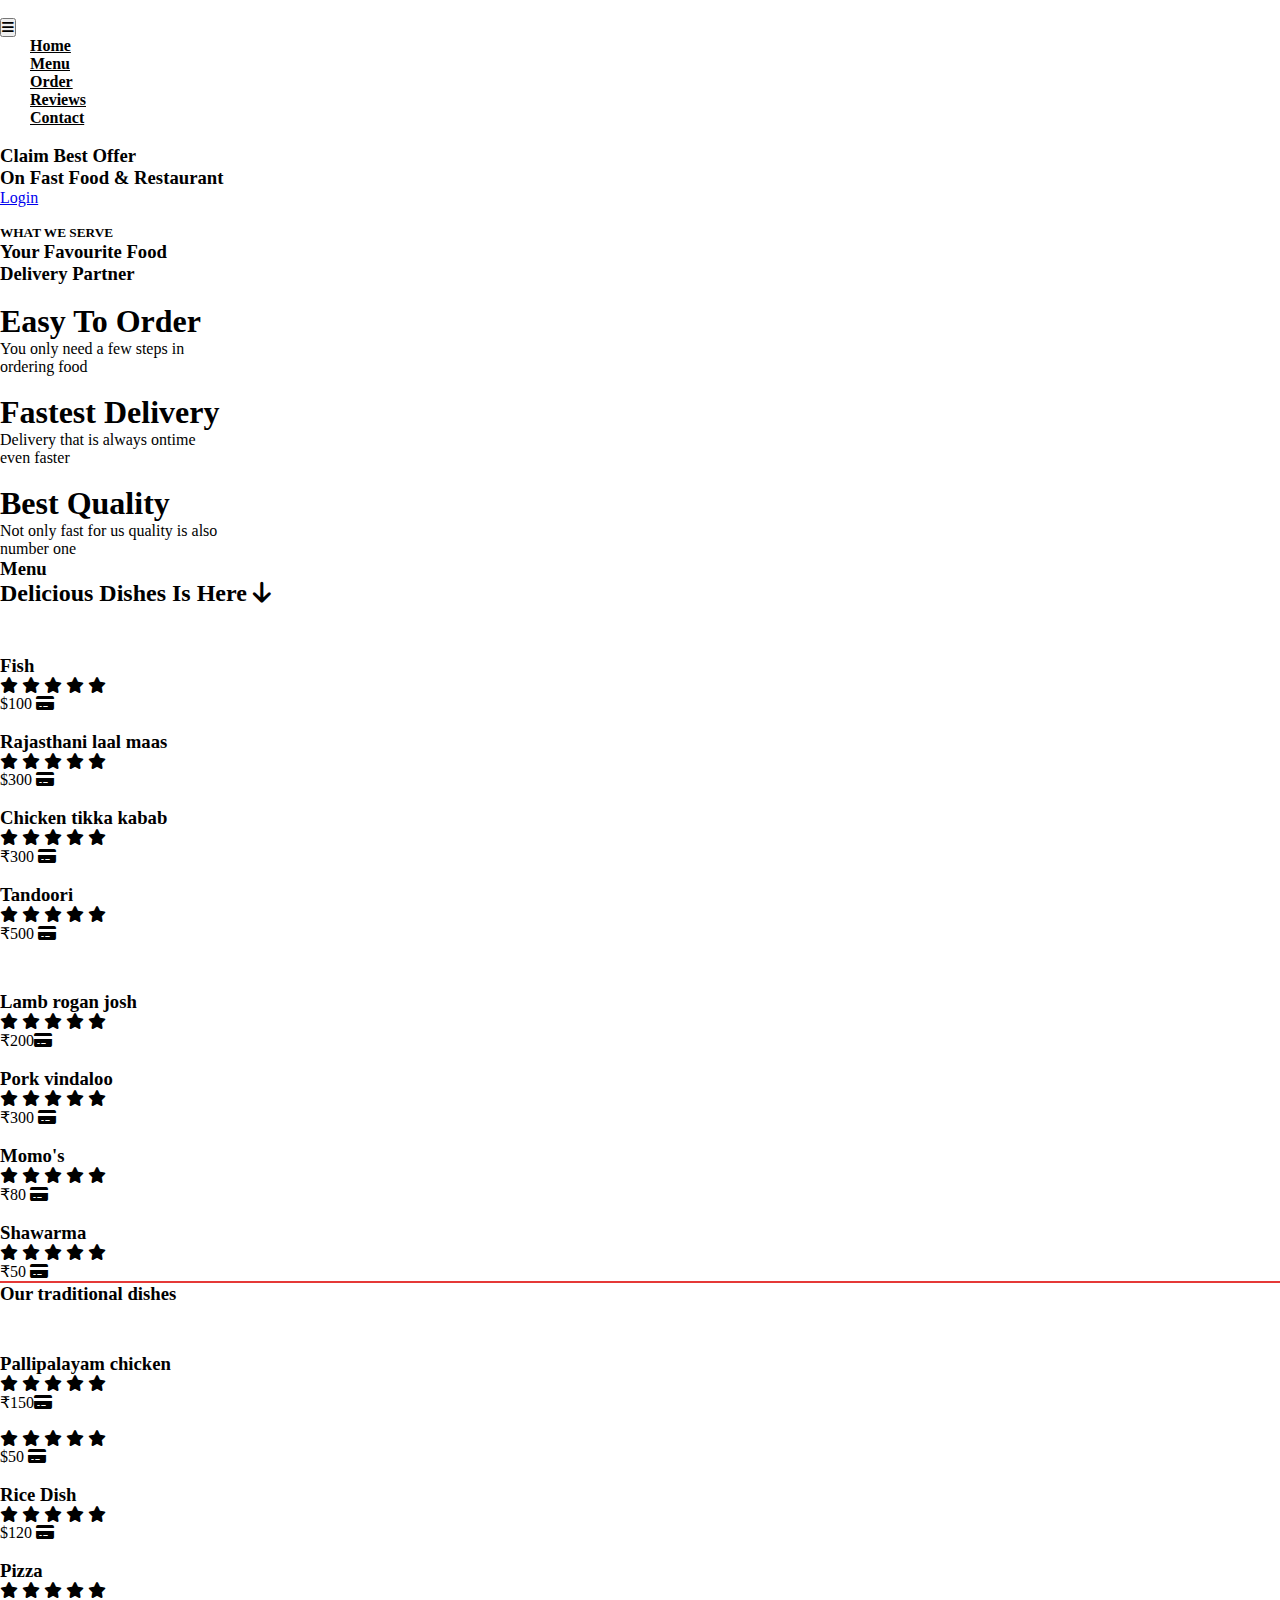
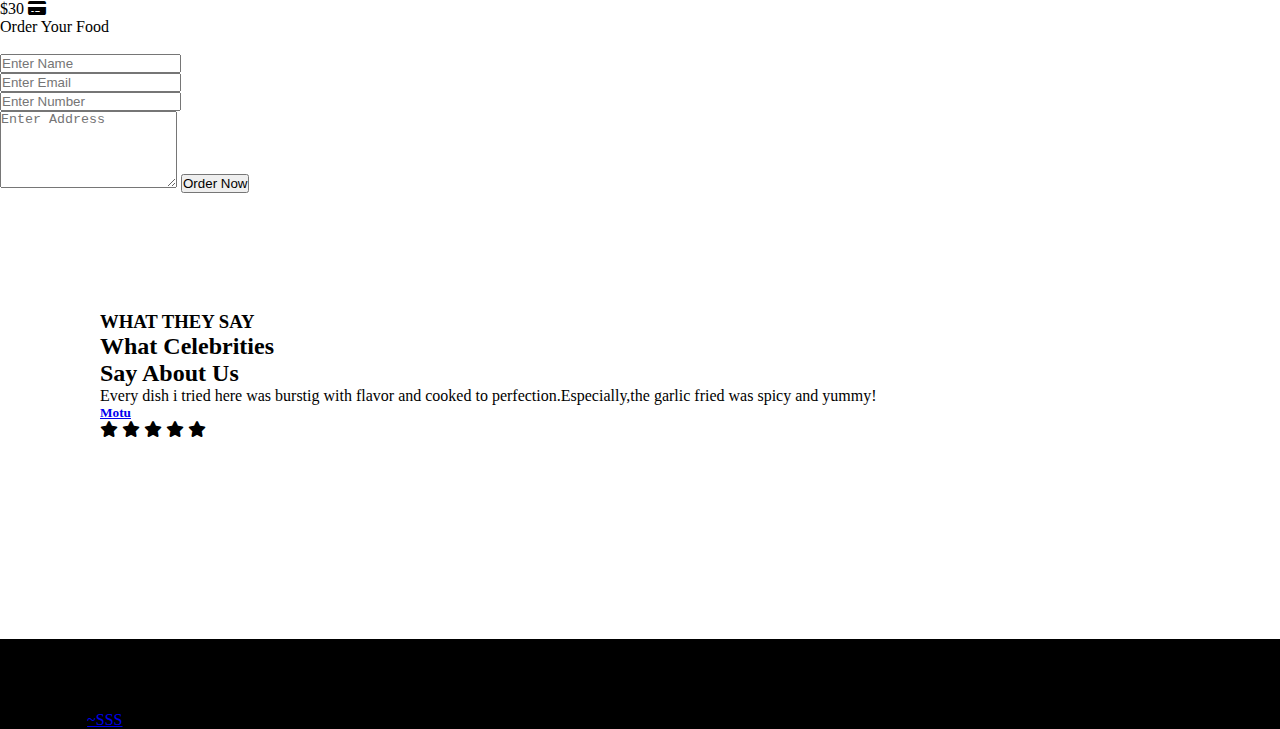
==== commit e418f91e: "Add files via upload" ====
--- a/index.html
+++ b/index.html
@@ -1,44 +1,422 @@
-<html>
-    <head>
-        <meta charset="UTF-8">
-        <title>FOOD COURT</title>
-        <style>
-          body{
-            background-image:url("D:\templates\abc.jpg");
-            background-size: cover;
-            background-position: center;
-            font-family: 'Arial',sans-serif;
-            color:#fff;
-            text-align: center;
-            margin:0;
-            padding: 0;
-          }
-          h1{
-            margin:100px;
-            font-size: 50px;
-            text-shadow: 2px 2px 5px #000;
-          }
-          h2{
-            font-size: 30px;
-            margin-top: 30px;
-            text-shadow: 1px 1px 3px #000;
-          }
-          a{
-            color:#fff;
-            text-decoration: none;
-            background-color: #f76c6c;
-            padding:10px 20px;
-            border-radius: 5px;
-            box-shadow: 0 5px 10px rgba(0,0,0,0.3);
-            transition: background-color 0.3s;
-          }
-          a:hover{
-            background-color: #ff4040;
-          }
-        </style>
-    </head>
+<!DOCTYPE html>
+<html lang="en">
+<head>
+    <meta charset="UTF-8">
+    <meta name="viewport" content="width=device-width, initial-scale=1.0">
+    <title>Food Website Design</title>
+    <link rel="stylesheet" href="style.css">
+
+    <link href="https://cdn.jsdelivr.net/npm/bootstrap@5.0.2/dist/css/bootstrap.min.css" rel="stylesheet" integrity="sha384-EVSTQN3/azprG1Anm3QDgpJLIm9Nao0Yz1ztcQTwFspd3yD65VohhpuuCOmLASjC" crossorigin="anonymous">
+
+    <link rel="stylesheet" href="https://cdnjs.cloudflare.com/ajax/libs/font-awesome/6.4.2/css/all.min.css">
+    
+    <link rel="preconnect" href="https://fonts.googleapis.com">
+    <link rel="preconnect" href="https://fonts.gstatic.com" crossorigin>
+    <link href="https://fonts.googleapis.com/css2?family=Josefin+Sans:wght@600&display=swap" rel="stylesheet">
+</head>
+
 <body>
-  <h1 align="center"> Welcome to our Food ordering website</h1><br><br><br>
- <h2 align="center"><a href="/order">Place your order</a></h2>
+    <nav class="navbar navbar-expand-sm" id="navbar">
+ <div class="logo-container"> <a href="index.html" class="navbar-brand" id="logo"><img src="./images/logo2.png" alt=""></a></div>
+  <button class="navbar-toggler" type="button" data-bs-toggle="collapse" data-bs-target="#mynavbar">
+    <span><i class="fa-solid fa-bars"></i></span>
+  </button>
+  <div class="collapse navbar-collapse" id="mynavbar">
+    <ul class="navbar-nav me-auto">
+      <li class="nav-item">
+        <a href="#" class="nav-link">Home</a>
+      </li>
+      <li class="nav-item">
+        <a href="#" class="nav-link">Menu</a>
+      </li>
+      <li class="nav-item">
+        <a href="#" class="nav-link">Order</a>
+      </li>
+      <li class="nav-item">
+        <a href="#" class="nav-link">Reviews</a>
+      </li>
+      <li class="nav-item">
+        <a href="#" class="nav-link">Contact</a>
+      </li>
+    </ul></div></nav>
+<br>
+
+<section class="home" id="home">
+  <div class="home-content">
+    <h3>Claim Best Offer <br> On Fast <span>Food</span> & <span>Restaurant</span></h3>
+    <a href="#our-menu" id="home-btn">Login</a>
+  </div>
+  <div class="img">
+    <img src="./images/image 46.png" alt="">
+  </div>
+</section>
+
+<div class="top-section">
+  <h5>WHAT WE SERVE</h5>
+  <h3>Your Favourite Food <br> Delivery Partner</h3>
+  <div class="row">
+
+    <div class="col-md-4 py-3 py-md-0">
+      <div class="card">
+        <img src="./images/img1.png" alt="">
+        <div class="card-body">
+        <h1>Easy To Order</h1>
+        <p>You only need a few steps in <br> ordering food</p>
+      </div>
+      </div>
+    </div>
+    <div class="col-md-4 py-3 py-md-0">
+      <div class="card">
+        <img src="./images/img2.png" alt="">
+        <div class="card-body">
+        <h1>Fastest Delivery</h1>
+        <p>Delivery that is always ontime <br> even faster</p>
+      </div>
+      </div>
+    </div>
+    <div class="col-md-4 py-3 py-md-0">
+      <div class="card">
+        <img src="./images/img3.png" alt="">
+        <div class="card-body">
+        <h1>Best Quality</h1>
+        <p>Not only fast for us quality is also <br> number one</p>
+      </div>
+      </div>
+    </div>
+
+  </div>
+</div>
+
+<section class="menu" id="menu">
+  <h3>Menu</h3>
+  <h2>Delicious Dishes Is Here <i class="fa-solid fa-arrow-down"></i></h2>
+
+
+  <div class="row" style="margin-top: 30px;">
+    <div class="col-md-3 py-3 py-md-0">
+      <div class="card">
+        <img src="./images/Mangalorean_Chicken.png" alt="">
+        <div class="card-body">
+          <h3>Fish</h3>
+          <div class="rating">
+            <i class="fa-solid fa-star checked"></i>
+            <i class="fa-solid fa-star checked"></i>
+            <i class="fa-solid fa-star checked"></i>
+            <i class="fa-solid fa-star checked"></i>
+            <i class="fa-solid fa-star checked"></i>
+          </div>
+
+          <p>$100 <i class="fa-solid fa-credit-card"></i></p>
+        </div>
+      </div>
+    </div>
+    <div class="col-md-3 py-3 py-md-0">
+      <div class="card">
+        <img src="./images/Garlic_Fried.png" alt="">
+        <div class="card-body">
+          <h3>Rajasthani laal maas</h3>
+          <div class="rating">
+            <i class="fa-solid fa-star checked"></i>
+            <i class="fa-solid fa-star checked"></i>
+            <i class="fa-solid fa-star checked"></i>
+            <i class="fa-solid fa-star checked"></i>
+            <i class="fa-solid fa-star checked"></i>
+          </div>
+
+          <p>$300 <i class="fa-solid fa-credit-card"></i></p>
+        </div>
+      </div>
+    </div>
+    <div class="col-md-3 py-3 py-md-0">
+      <div class="card">
+        <img src="./images/Grilled_beef_steak.png" alt="">
+        <div class="card-body">
+          <h3>Chicken tikka kabab</h3>
+          <div class="rating">
+            <i class="fa-solid fa-star checked"></i>
+            <i class="fa-solid fa-star checked"></i>
+            <i class="fa-solid fa-star checked"></i>
+            <i class="fa-solid fa-star checked"></i>
+            <i class="fa-solid fa-star checked"></i>
+          </div>
+
+          <p>₹300 <i class="fa-solid fa-credit-card"></i></p>
+        </div>
+      </div>
+    </div>
+    <div class="col-md-3 py-3 py-md-0">
+      <div class="card">
+        <img src="./images/Pineapple_Fried_Rice.png" alt="">
+        <div class="card-body">
+          <h3>Tandoori</h3>
+          <div class="rating">
+            <i class="fa-solid fa-star checked"></i>
+            <i class="fa-solid fa-star checked"></i>
+            <i class="fa-solid fa-star checked"></i>
+            <i class="fa-solid fa-star checked"></i>
+            <i class="fa-solid fa-star checked"></i>
+          </div>
+
+          <p>₹500 <i class="fa-solid fa-credit-card"></i></p>
+        </div>
+      </div>
+    </div>
+
+
+  </div>
+
+
+
+  <div class="row" style="margin-top: 30px;">
+    <div class="col-md-3 py-3 py-md-0">
+      <div class="card">
+        <img src="./images/Grilled_pork_ribs.png" alt="">
+        <div class="card-body">
+          <h3>Lamb rogan josh</h3>
+          <div class="rating">
+            <i class="fa-solid fa-star checked"></i>
+            <i class="fa-solid fa-star checked"></i>
+            <i class="fa-solid fa-star checked"></i>
+            <i class="fa-solid fa-star checked"></i>
+            <i class="fa-solid fa-star checked"></i>
+          </div>
+
+          <p>₹200<i class="fa-solid fa-credit-card"></i></p>
+        </div>
+      </div>
+    </div>
+    <div class="col-md-3 py-3 py-md-0">
+      <div class="card">
+        <img src="./images/crispy_fried.png" alt="">
+        <div class="card-body">
+          <h3>Pork vindaloo</h3>
+          <div class="rating">
+            <i class="fa-solid fa-star checked"></i>
+            <i class="fa-solid fa-star checked"></i>
+            <i class="fa-solid fa-star checked"></i>
+            <i class="fa-solid fa-star checked"></i>
+            <i class="fa-solid fa-star checked"></i>
+          </div>
+
+          <p>₹300 <i class="fa-solid fa-credit-card"></i></p>
+        </div>
+      </div>
+    </div>
+    <div class="col-md-3 py-3 py-md-0">
+      <div class="card">
+        <img src="./images/sushi__japanese.png" alt="">
+        <div class="card-body">
+          <h3>Momo's</h3>
+          <div class="rating">
+            <i class="fa-solid fa-star checked"></i>
+            <i class="fa-solid fa-star checked"></i>
+            <i class="fa-solid fa-star checked"></i>
+            <i class="fa-solid fa-star checked"></i>
+            <i class="fa-solid fa-star checked"></i>
+          </div>
+
+          <p>₹80 <i class="fa-solid fa-credit-card"></i></p>
+        </div>
+      </div>
+    </div>
+    <div class="col-md-3 py-3 py-md-0">
+      <div class="card">
+        <img src="./images/Lyulya_kebab.png" alt="">
+        <div class="card-body">
+          <h3>Shawarma</h3>
+          <div class="rating">
+            <i class="fa-solid fa-star checked"></i>
+            <i class="fa-solid fa-star checked"></i>
+            <i class="fa-solid fa-star checked"></i>
+            <i class="fa-solid fa-star checked"></i>
+            <i class="fa-solid fa-star checked"></i>
+          </div>
+
+          <p>₹50 <i class="fa-solid fa-credit-card"></i></p>
+        </div>
+      </div>
+    </div>
+
+
+  </div>
+</section>
+
+<div class="container">
+  <div class="line" style="width: 100%; height: 2px; background-color: #e53937;"></div>
+</div>
+
+
+<section class="menu" id="menu">
+  <h3>Our traditional dishes</h3>
+
+
+  <div class="row" style="margin-top: 30px;">
+    <div class="col-md-3 py-3 py-md-0">
+      <div class="card">
+        <img src="./images/burger.png" alt="">
+        <div class="card-body">
+          <h3>Pallipalayam chicken</h3>
+          <div class="rating">
+            <i class="fa-solid fa-star checked"></i>
+            <i class="fa-solid fa-star checked"></i>
+            <i class="fa-solid fa-star checked"></i>
+            <i class="fa-solid fa-star checked"></i>
+            <i class="fa-solid fa-star checked"></i>
+          </div>
+
+          <p>₹150<i class="fa-solid fa-credit-card"></i></p>
+        </div>
+      </div>
+    </div>
+    <div class="col-md-3 py-3 py-md-0">
+      <div class="card">
+        <img src="./images/fasr food.png" alt="">
+        <div class="card-body">
+          <h3></h3>
+
+          <div class="rating">
+            <i class="fa-solid fa-star checked"></i>
+            <i class="fa-solid fa-star checked"></i>
+            <i class="fa-solid fa-star checked"></i>
+            <i class="fa-solid fa-star checked"></i>
+            <i class="fa-solid fa-star checked"></i>
+          </div>
+
+          <p>$50 <i class="fa-solid fa-credit-card"></i></p>
+        </div>
+      </div>
+    </div>
+    <div class="col-md-3 py-3 py-md-0">
+      <div class="card">
+        <img src="./images/rice.png" alt="">
+        <div class="card-body">
+          <h3>Rice Dish</h3>
+          <div class="rating">
+            <i class="fa-solid fa-star checked"></i>
+            <i class="fa-solid fa-star checked"></i>
+            <i class="fa-solid fa-star checked"></i>
+            <i class="fa-solid fa-star checked"></i>
+            <i class="fa-solid fa-star checked"></i>
+          </div>
+
+          <p>$120 <i class="fa-solid fa-credit-card"></i></p>
+        </div>
+      </div>
+    </div>
+    <div class="col-md-3 py-3 py-md-0">
+      <div class="card">
+        <img src="./images/pizza.png" alt="">
+        <div class="card-body">
+          <h3>Pizza</h3>
+          <div class="rating">
+            <i class="fa-solid fa-star checked"></i>
+            <i class="fa-solid fa-star checked"></i>
+            <i class="fa-solid fa-star checked"></i>
+            <i class="fa-solid fa-star checked"></i>
+            <i class="fa-solid fa-star checked"></i>
+          </div>
+
+          <p>$30 <i class="fa-solid fa-credit-card"></i></p>
+        </div>
+      </div>
+    </div>
+
+
+  </div>
+
+  </div>
+</section>
+
+
+<section class="order" id="order">
+  <div class="heading">Order Your <span>Food</span></div>
+
+  <div class="row">
+    <div class="col-md-5 py-3 py-md-0">
+      <div class="card">
+        <img src="./images/img1.png" alt="">
+      </div>
+    </div>
+    <div class="col-md-7 py-3 py-md-0">
+      <form action="#">
+
+        <div class="mb-3 mt-3">
+          <input type="text" class="form-control" id="name" placeholder="Enter Name" required>
+        </div>
+
+        <div class="mb-3 mt-3">
+          <input type="email" class="form-control" id="email" placeholder="Enter Email" required>
+        </div>
+
+        <div class="mb-3 mt-3">
+          <input type="number" class="form-control" id="number" placeholder="Enter Number" required>
+        </div>
+
+
+         <textarea  class="form-control" id="comment" rows="5" name="text" placeholder="Enter Address" required></textarea>
+
+         <button type="submit" class="order-btn">Order Now</button>
+        
+
+      </form>
+    </div>
+
+  </div>
+</section>
+
+
+<section class="review" id="review">
+  <div class="row">
+
+    <div class="col-md-4 py-3 py-md-0">
+      <div class="card">
+        <img src="./images/review-img.png" alt="">
+      </div>
+    </div>
+
+    <div class="col-md-8 py-3 py-md-0" style="padding: 100px;">
+      <h3>WHAT THEY SAY</h3>
+      <h2>What Celebrities <br>Say About Us</h2>
+      <p>Every dish i tried here was burstig with flavor and cooked to perfection.Especially,the garlic fried was spicy and yummy!</p>
+      <h5><img src="D:\project\images\motu.jpg" alt="" width="60px"><a href="#">Motu</a></h5>
+     
+      <div class="rating">
+        <i class="fa-solid fa-star checked"></i>
+        <i class="fa-solid fa-star checked"></i>
+        <i class="fa-solid fa-star checked"></i>
+        <i class="fa-solid fa-star checked"></i>
+        <i class="fa-solid fa-star checked"></i>
+      </div>
+    </div>
+
+  </div>
+</section>
+
+
+
+
+
+
+
+
+<footer id="footer">
+  <div class="f-content">
+    <div class="f-logo"><img src="./images/logo.png" alt=""></div>
+   
+    <i class="fa-brands fa-twitter"></i>
+    <i class="fa-brands fa-instagram"></i>
+    <i class="fa-brands fa-facebook-f"></i>
+    <i class="fa-brands fa-youtube"></i>
+    <i class="fa-brands fa-twitter"></i>
+  </div>
+  <br>
+  <div class="c-content">
+    &copy; Copyright FLORA. All Rights Reserved <br>
+    <span>Designed By <a href="#">~SSS</a></span>
+  </div>
+</footer>
+    <script src="https://cdn.jsdelivr.net/npm/bootstrap@5.0.2/dist/js/bootstrap.bundle.min.js" integrity="sha384-MrcW6ZMFYlzcLA8Nl+NtUVF0sA7MsXsP1UyJoMp4YLEuNSfAP+JcXn/tWtIaxVXM" crossorigin="anonymous"></script>
+
+
 </body>
 </html>--- a/style.css
+++ b/style.css
@@ -0,0 +1,197 @@
+*{
+    margin: 0;
+    padding: 0;
+}
+.body{
+    background-image: url("D:\background.png");
+    background-size: cover;
+    background-position:center ;
+}
+/* navbar top */
+.navbar-top{
+    width: 100%;
+    height: 10vh;
+    display: flex;
+    align-items: center;
+    text-align: center;
+    justify-content: space-between;
+}
+
+.social-link i img{
+    margin-left: 10px;
+    transition: 0.5s ease;
+    cursor: pointer;
+}
+.social-link i img:hover{
+    background-color: rgba(238,224,208);
+    border-radius: 50px;
+}
+@media screen and (max-width:420px){
+    .social-link i img{
+        width: 20px;
+    }
+}
+.logo h3{
+    font-weight: bold;
+}
+@media screen and (max-width:420px){
+    .logo h3{
+        font-size: 20px;
+    }
+}
+.icons i img{
+    margin-left: 10px;
+    cursor: pointer;
+}
+@media screen and (max-width:420px){
+    .icons i img{
+        width: 20px;
+    }
+}
+/* navbar top */
+
+/* main content */
+.main-content{
+    width: 100%;
+    height: 90vh;
+    background-image: url(D:\ai.jfif);
+    background-size: cover;
+    background-position: 70%;
+}
+
+/* navbar */
+#navbar-color{
+    background-color: rgba(238,224,208);
+}
+.navbar-nav{
+    margin: auto;
+}
+.nav-link{
+    margin-left: 30px;
+    font-weight: bold;
+    color: black;
+    transition: 0.5s ease;
+    cursor: pointer;
+}
+.nav-link:hover{
+    color: green;
+}
+/* navbar */
+
+/* content */
+.content{
+    margin-top: 150px;
+    margin-left: 60px;
+    background-image: url(D:\background.png);
+}
+.content h1{
+    font-size: 50px;
+}
+#btn1 button{
+    width: 150px;
+    height: 32px;
+    background: transparent;
+    border: 1px solid black;
+    letter-spacing: 3px;
+    font-weight: bold;
+    transition: 0.5s ease;
+    cursor: pointer;
+}
+#btn1 button:hover{
+    background-color: green;
+}
+@media screen and (max-width:420px){
+    .content h1{
+        font-size: 30px;
+    }
+}
+/* content */
+
+/* main content */
+
+/* card1 */
+#btn2 button{
+    width: 100px;
+    height: 30px;
+    background: transparent;
+    border: 1px solid black;
+    transition: 0.5s ease;
+    cursor: pointer;
+}
+#btn2 button:hover{
+    background-color: rgba(238,224,208);
+}
+/* card1 */
+
+/* card2 */
+#tpc{
+    box-shadow: 0 0 5px #000000;
+    transition: 0.5s ease;
+    cursor: pointer;
+}
+#tpc:hover{
+    transform: translateY(-10px);
+}
+/* card2 */
+
+/* card3 */
+#c p{
+    font-weight: bold;
+}
+#btn3{
+    text-align: center;
+}
+#btn3 button{
+    width: 150px;
+    height: 30px;
+    background: transparent;
+    border: 1px solid black;
+    transition: 0.5s ease;
+    cursor: pointer;
+}
+#btn3 button:hover{
+    background-color: rgba(238,224,208);
+}
+@media screen and (max-width:895px){
+    #btn3 button{
+        width: 100px;
+    }
+}
+/* card3 */
+#btn4 button{
+    width: 150px;
+    height: 30px;
+    background: transparent;
+    border: 1px solid black;
+    transition: 0.5s ease;
+    cursor: pointer;
+}
+#btn4 button:hover{
+    background-color: rgba(238,224,208);
+}
+/* footer */
+#footer{
+    width: 100%;
+    background-color: black;
+    margin-top: 100px;
+}
+#footer h1{
+    color: white;
+    padding-top: 30px;
+}
+#footer p{
+    color: white;
+}
+.icons i{
+    color: rgba(238,224,208);
+    font-size: 30px;
+    cursor: pointer;
+}
+.copyright{
+    color: white;
+    margin-top: 20px;
+}
+.credite{
+    color: white;
+}
+/* footer */